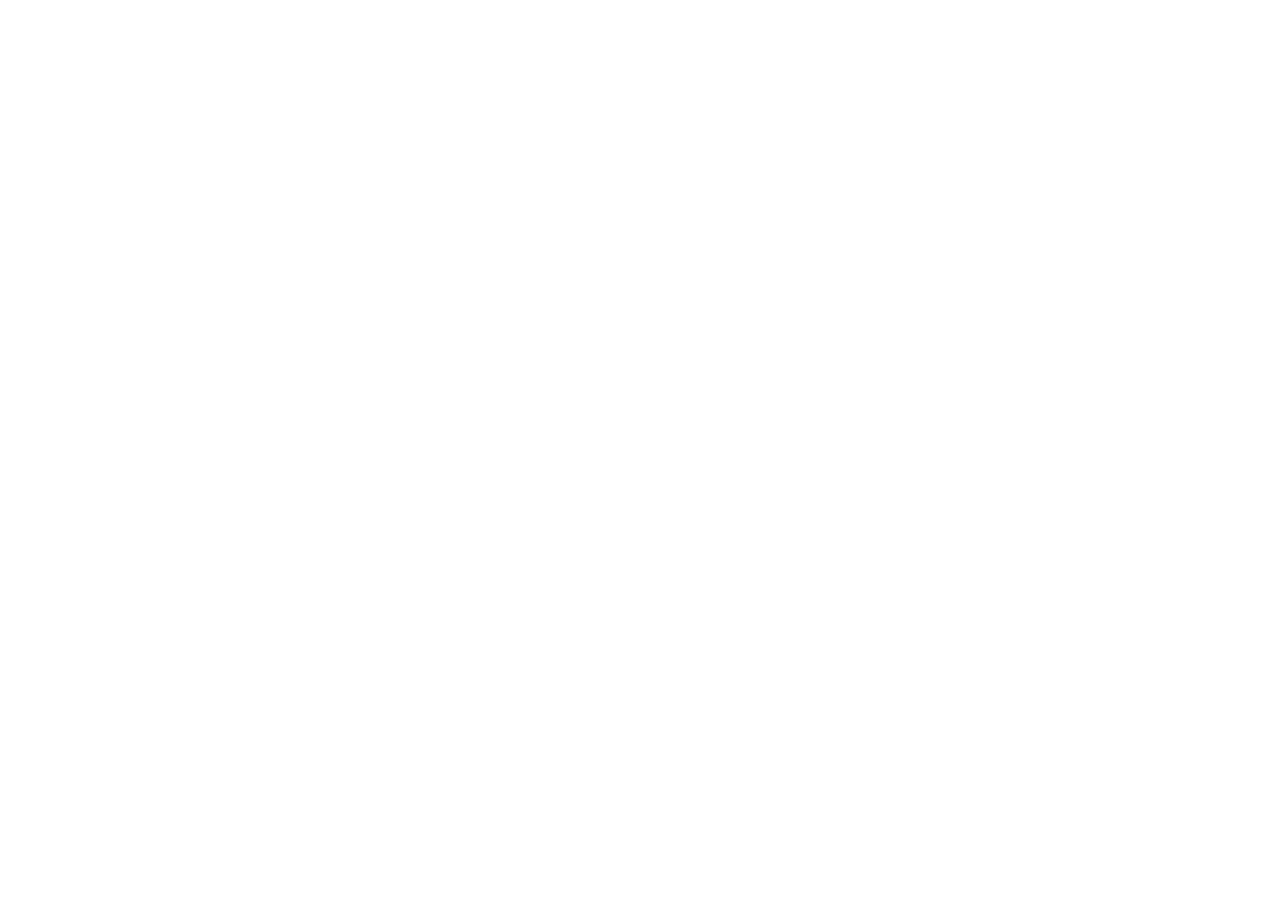
==== index.html @ e3e394d9 "Added basics for html" ====
<!DOCTYPE html>
<html>
    <head>
        <meta charset="UTF-8">
        <meta http-equiv="X-UA-Compatible" content="IE=edge">
        <meta name="viewport" content="width=device-width, initial-scale=1.0">
        <title>Space Game</title>
    </head>
    <body>
        
    </body>
</html>
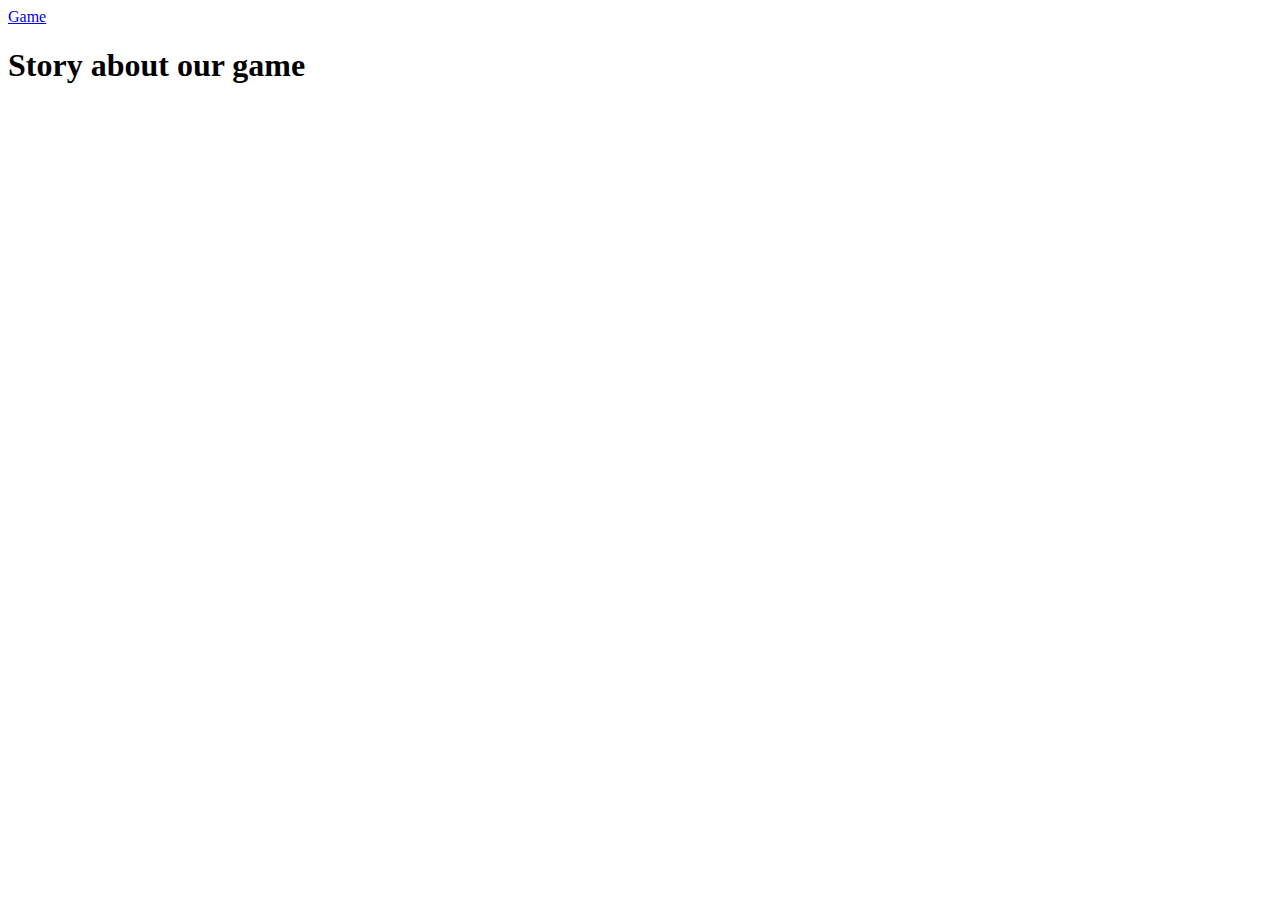
==== commit bec72f7f: "pre story and link to game" ====
--- a/index.html
+++ b/index.html
@@ -1,12 +1,14 @@
 <!DOCTYPE html>
 <html>
-    <head>
-        <meta charset="UTF-8">
-        <meta http-equiv="X-UA-Compatible" content="IE=edge">
-        <meta name="viewport" content="width=device-width, initial-scale=1.0">
-        <title>Space Game</title>
-    </head>
-    <body>
-        
-    </body>
-</html>+  <head>
+    <meta charset="UTF-8" />
+    <meta http-equiv="X-UA-Compatible" content="IE=edge" />
+    <meta name="viewport" content="width=device-width, initial-scale=1.0" />
+    <title>Space Game</title>
+  </head>
+  <body>
+    <a href="game.html">Game</a>
+    <h1>Story about our game</h1>
+    <img src="" alt="" />
+  </body>
+</html>
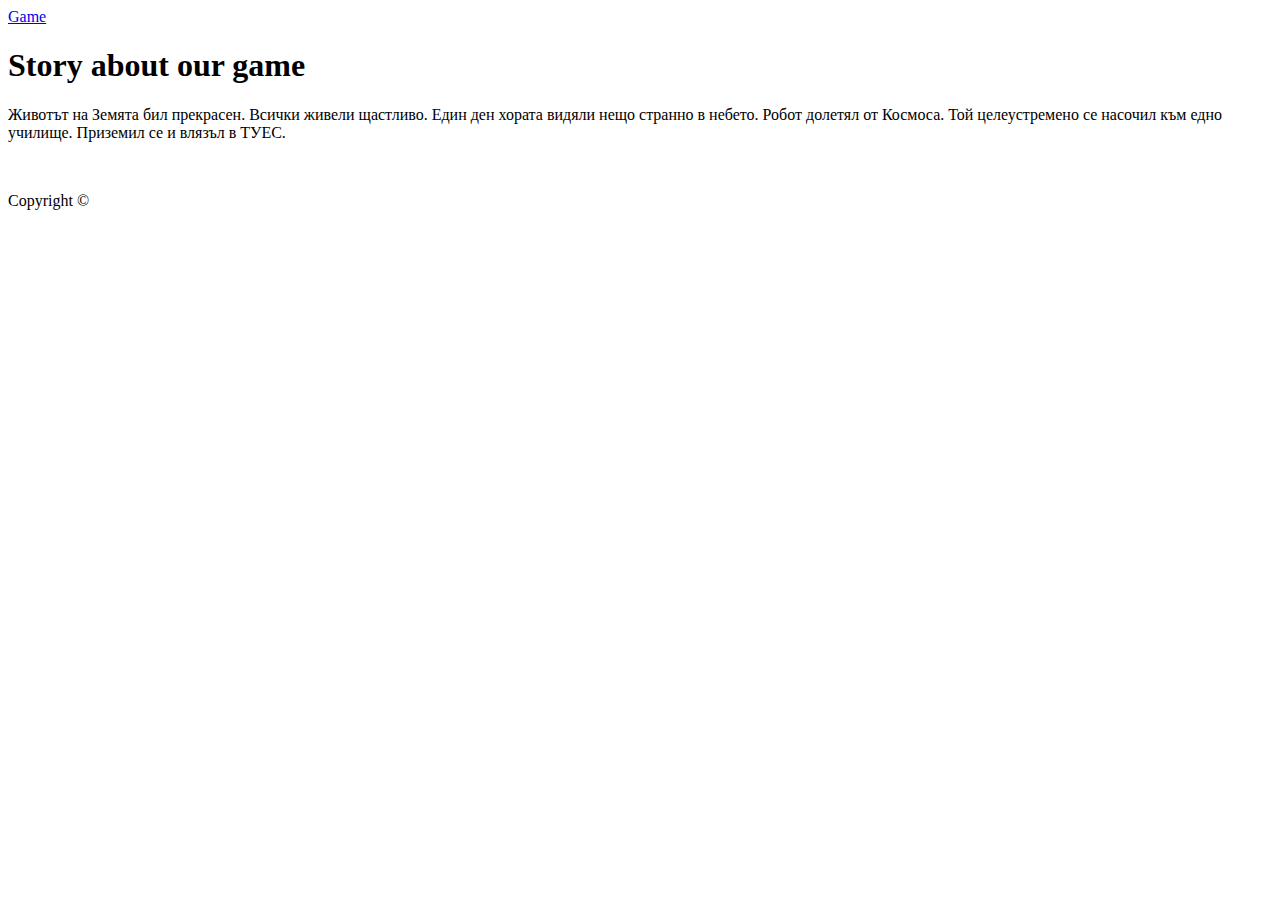
==== commit 063b94fc: "zapochvane na storyto" ====
--- a/index.html
+++ b/index.html
@@ -9,6 +9,12 @@
   <body>
     <a href="game.html">Game</a>
     <h1>Story about our game</h1>
+    <p>
+      Животът на Земята бил прекрасен. Всички живели щастливо. Един ден хората
+      видяли нещо странно в небето. Робот долетял от Космоса. Той целеустремено
+      се насочил към едно училище. Приземил се и влязъл в ТУЕС.
+    </p>
     <img src="" alt="" />
+    <p>Copyright &copy;</p>
   </body>
 </html>
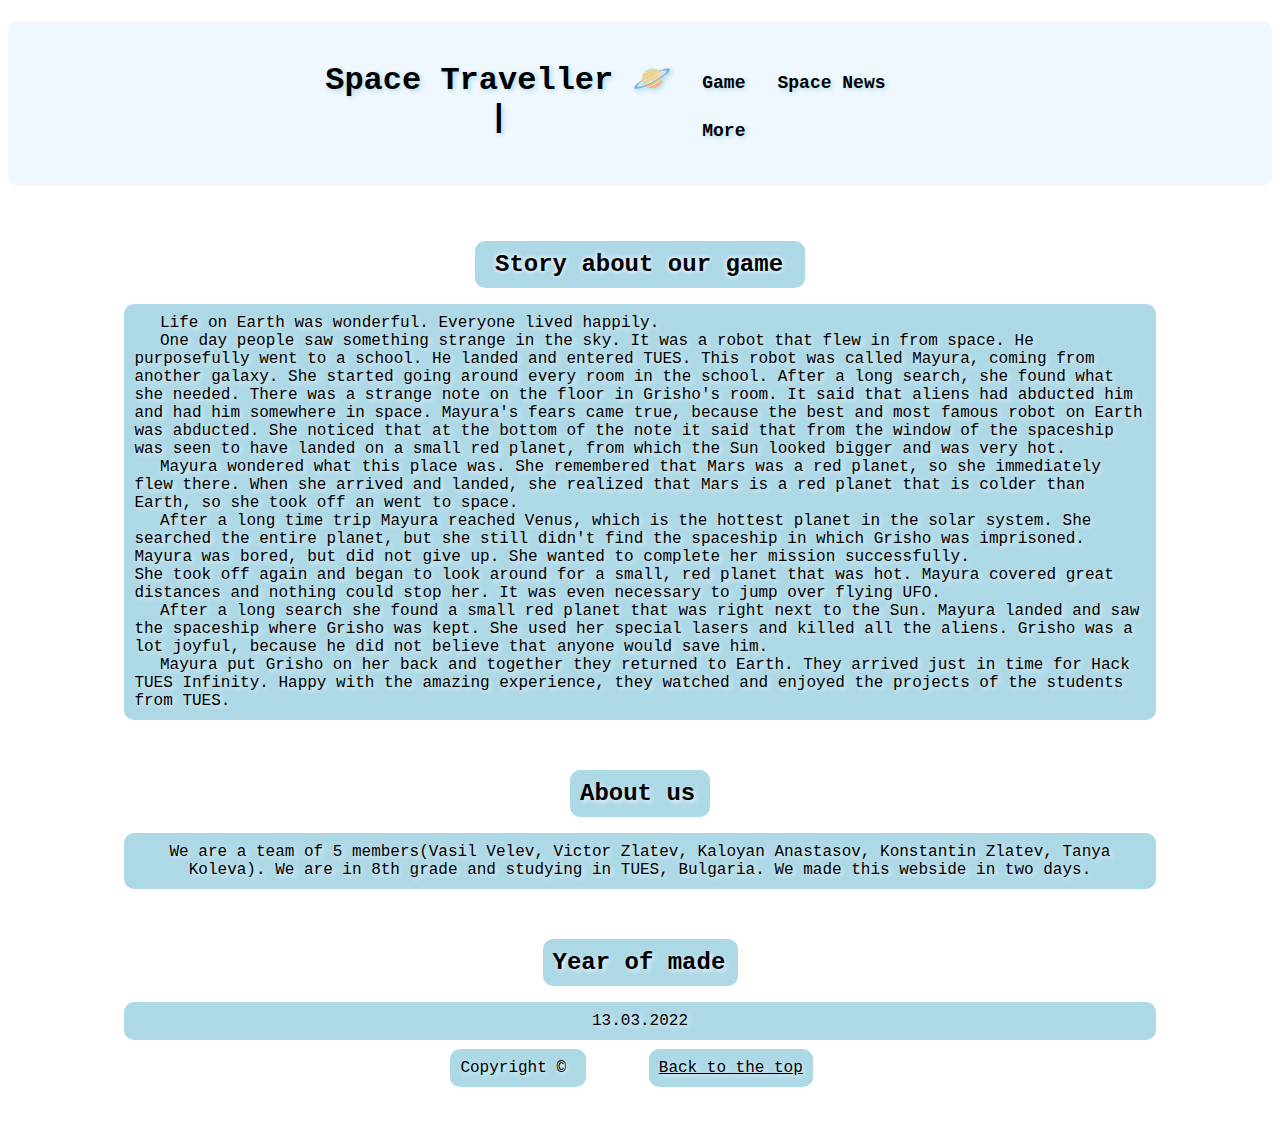
==== commit 7da45067: "premestvane na index za host" ====
--- a/index.html
+++ b/index.html
@@ -4,17 +4,326 @@
     <meta charset="UTF-8" />
     <meta http-equiv="X-UA-Compatible" content="IE=edge" />
     <meta name="viewport" content="width=device-width, initial-scale=1.0" />
-    <title>Space Game</title>
+    <title>Space Traveller</title>
+    <style>
+      body {
+        background-image: url("../images/background2.jpg");
+        background-repeat: no-repeat;
+        background-attachment: fixed;
+        background-position: center;
+        background-size: cover;
+      }
+
+      .condent {
+        margin-left: 200px;
+        padding-left: 20px;
+      }
+
+      .navbar {
+        overflow: hidden;
+        background-color: aliceblue;
+        font-family: courier;
+        font-size: medium;
+      }
+
+      .navbar a {
+        float: left;
+        font-size: 16px;
+        color: black;
+        text-align: center;
+        padding: 14px 16px;
+        text-decoration: none;
+        font-size: small;
+      }
+
+      .dropdown {
+        float: left;
+        overflow: hidden;
+        font-family: courier;
+        font-size: medium;
+      }
+
+      .dropdown .dropbtn {
+        font-size: 16px;
+        border: none;
+        outline: none;
+        color: black;
+        padding: 14px 16px;
+        background-color: inherit;
+        font-family: inherit;
+        margin: 0;
+        font-family: courier;
+      }
+
+      .navbar a:hover,
+      .dropdown:hover .dropbtn {
+        background-color: lightblue;
+        border-radius: 15px;
+      }
+
+      .dropdown-content {
+        display: none;
+        position: absolute;
+        background-color: lightblue;
+        min-width: 160px;
+        box-shadow: 0px 8px 16px 0px rgba(0, 0, 0, 0.2);
+        z-index: 1;
+        border-radius: 20px;
+      }
+
+      .dropdown-content a {
+        float: none;
+        color: black;
+        padding: 12px 16px;
+        text-decoration: none;
+        display: block;
+        text-align: left;
+      }
+
+      .dropdown-content a:hover {
+        background-color: aliceblue;
+        border-radius: 20px;
+        font-size: medium;
+      }
+
+      .dropdown:hover .dropdown-content {
+        display: block;
+      }
+
+      .center {
+        margin: auto;
+        width: 50%;
+        border: none;
+        padding: 10px;
+      }
+
+      img {
+        width: 10%;
+        border-radius: 10px;
+        margin-right: 10px;
+      }
+    </style>
   </head>
   <body>
-    <a href="game.html">Game</a>
-    <h1>Story about our game</h1>
-    <p>
-      Животът на Земята бил прекрасен. Всички живели щастливо. Един ден хората
-      видяли нещо странно в небето. Робот долетял от Космоса. Той целеустремено
-      се насочил към едно училище. Приземил се и влязъл в ТУЕС.
+    <h1
+      style="
+        font-family: courier;
+        text-align: center;
+        background-color: aliceblue;
+        border-radius: 10px;
+        display: flex;
+        text-shadow: 2px 2px 5px lightblue;
+        top: 13px;
+        padding: 3%;
+        padding-bottom: 2%;
+        padding-left: 24%;
+        padding-right: 24%;
+      "
+    >
+      Space Traveller 🪐 |
+
+      <p></p>
+
+      <div class="navbar">
+        <a href="game.html" style="font-size: large">Game</a>
+        <a
+          href="https://spacenews.com/"
+          target="_blank"
+          style="font-size: large"
+          >Space News</a
+        >
+        <div class="dropdown">
+          <button
+            class="dropbtn"
+            style="
+              font-size: large;
+              font-weight: bold;
+              margin-bottom: 5px;
+              text-shadow: 2px 2px 5px lightblue;
+            "
+          >
+            More
+            <i class="fa fa-caret-down"></i>
+          </button>
+          <div class="dropdown-content">
+            <a href="mailto:kaloanas07@gmail.com">Text us</a>
+            <a href="/Html/links.html">Planets</a>
+            <a href="#section-About us">About us</a>
+            <a href="#section-Year of made">Year of made</a>
+          </div>
+        </div>
+      </div>
+    </h1>
+    <p><br /></p>
+    <h2
+      id="secttion-Story about our game"
+      class="center"
+      style="
+        background-color: lightblue;
+        width: 290px;
+        border-radius: 10px;
+        padding: 10px;
+        padding-left: 20px;
+        padding-right: 20px;
+        font-family: courier;
+        color: black;
+        text-shadow: 0px 0px 5px aliceblue, 0px 0px 5px aliceblue;
+      "
+    >
+      Story about our game
+    </h2>
+    <p></p>
+    <p
+      class="center"
+      style="
+        background-color: lightblue;
+        width: 80%;
+        border-radius: 10px;
+        padding: 10px;
+        font-family: courier;
+        color: black;
+        text-shadow: 2px 2px 5px aliceblue;
+      "
+    >
+      &emsp; Life on Earth was wonderful. Everyone lived happily. <br />
+      &emsp; One day people saw something strange in the sky. It was a robot
+      that flew in from space. He purposefully went to a school. He landed and
+      entered TUES. This robot was called Mayura, coming from another galaxy.
+      She started going around every room in the school. After a long search,
+      she found what she needed. There was a strange note on the floor in
+      Grisho's room. It said that aliens had abducted him and had him somewhere
+      in space. Mayura's fears came true, because the best and most famous robot
+      on Earth was abducted. She noticed that at the bottom of the note it said
+      that from the window of the spaceship was seen to have landed on a small
+      red planet, from which the Sun looked bigger and was very hot. <br />
+      &emsp; Mayura wondered what this place was. She remembered that Mars was a
+      red planet, so she immediately flew there. When she arrived and landed,
+      she realized that Mars is a red planet that is colder than Earth, so she
+      took off an went to space. <br />
+      &emsp; After a long time trip Mayura reached Venus, which is the hottest
+      planet in the solar system. She searched the entire planet, but she still
+      didn't find the spaceship in which Grisho was imprisoned. Mayura was
+      bored, but did not give up. She wanted to complete her mission
+      successfully.
+      <br />
+      She took off again and began to look around for a small, red planet that
+      was hot. Mayura covered great distances and nothing could stop her. It was
+      even necessary to jump over flying UFO. <br />
+      &emsp; After a long search she found a small red planet that was right
+      next to the Sun. Mayura landed and saw the spaceship where Grisho was
+      kept. She used her special lasers and killed all the aliens. Grisho was a
+      lot joyful, because he did not believe that anyone would save him. <br />
+      &emsp; Mayura put Grisho on her back and together they returned to Earth.
+      They arrived just in time for Hack TUES Infinity. Happy with the amazing
+      experience, they watched and enjoyed the projects of the students from
+      TUES.
     </p>
-    <img src="" alt="" />
-    <p>Copyright &copy;</p>
+
+    <p><br /></p>
+
+    <h2
+      id="section-About us"
+      class="center"
+      style="
+        background-color: lightblue;
+        width: 120px;
+        border-radius: 10px;
+        padding: 10px;
+        font-family: courier;
+        text-shadow: 2px 2px 5px aliceblue;
+      "
+    >
+      About us
+    </h2>
+    <p></p>
+    <p
+      class="center"
+      style="
+        background-color: lightblue;
+        width: 80%;
+        border-radius: 10px;
+        padding: 10px;
+        font-family: courier;
+        text-align: center;
+        text-shadow: 2px 2px 5px aliceblue;
+      "
+    >
+      We are a team of 5 members(Vasil Velev, Victor Zlatev, Kaloyan Anastasov,
+      Konstantin Zlatev, Tanya Koleva). We are in 8th grade and studying in
+      TUES, Bulgaria. We made this webside in two days.
+    </p>
+
+    <p><br /></p>
+    <h2
+      id="section-Year of made"
+      class="center"
+      style="
+        background-color: lightblue;
+        width: 175px;
+        border-radius: 10px;
+        padding: 10px;
+        font-family: courier;
+        text-shadow: 2px 2px 5px aliceblue;
+      "
+    >
+      Year of made
+    </h2>
+    <p></p>
+    <p
+      class="center"
+      style="
+        background-color: lightblue;
+        width: 80%;
+        border-radius: 10px;
+        padding: 10px;
+        font-family: courier;
+        text-align: center;
+        text-shadow: 2px 2px 5px aliceblue;
+      "
+    >
+      13.03.2022
+    </p>
+
+    <br />
+    <p
+      style="
+        font-family: courier;
+        text-align: center;
+        background-color: lightblue;
+        border-radius: 10px;
+        display: inline;
+        padding: 10px;
+        top: 10px;
+        right: 30px;
+        width: 110px;
+        margin-left: 35%;
+        text-shadow: 2px 2px 5px aliceblue;
+      "
+    >
+      Copyright &copy;
+    </p>
+    <a
+      href="/Html/index.html"
+      style="
+        font-family: courier;
+        text-align: center;
+        background-color: lightblue;
+        border-radius: 10px;
+        display: inline;
+        padding: 10px;
+        top: 10px;
+        right: 30px;
+        width: 150px;
+        margin-left: 5%;
+        margin-bottom: 4%;
+        text-shadow: 2px 2px 5px aliceblue;
+        color: black;
+      "
+    >
+      Back to the top
+    </a>
+    <p><br /></p>
+
+    <a href="#"></a>
   </body>
 </html>
